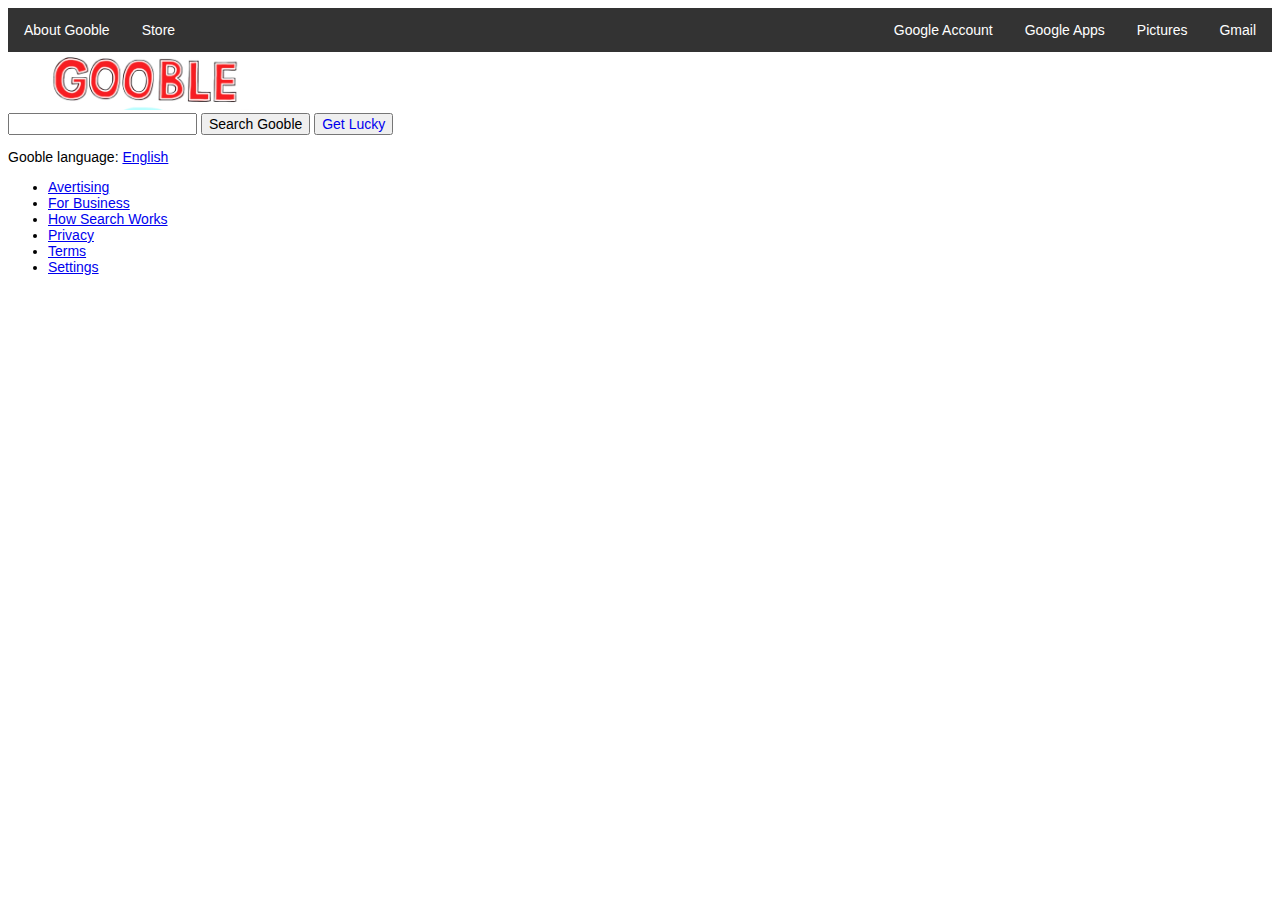
==== index.html @ f87664fa "added styles and modificated intro page" ====
<!DOCTYPE html>
<html lang="en">
<head>
    <meta charset="UTF-8">
    <meta name="viewport" content="width=device-width, initial-scale=1.0">
    <title>Gooble</title>
    <style>
        body, input, button {
            font-size: 14px;
            font-family: Arial,sans-serif;
            color: var(--COEmY);
        }
    </style>
    <link rel="stylesheet" href="/styles/stylesheets/footer.css">
    
</head>
<body>
    <nav>
        <ul>
            <li><a href="#">About Gooble</a></li>
            <li><a href="#">Store</a></li>
            <li class="rightli"><a href="#">Gmail</a></li>
            <li class="rightli"><a href="#">Pictures</a></li>
            <li class="rightli"><a href="#">Google Apps</a></li>
            <li class="rightli"><a href="#">Google Account</a></li>
        </ul>
    </nav>
    <div class="image-container">
        <a href="#"><img src="/styles/img/gooble_logo.png" alt="Gooble logo"></a> 
    </div>
    <div class="search-bar">
        <form action="#" method="post">
            <input type="text">
            <input type="submit" title="Search Gooble" value="Search Gooble">
            <a href="#"><input type="button" value="Get Lucky"></a>
        </form>
        <p>Gooble language: <a href="#">English</a></p>
    </div>
    <footer>
        <ul>
            <li><a href="#">Avertising</a></li>
            <li><a href="#">For Business</a></li>
            <li><a href="#">How Search Works</a></li>
            <li><a href="#">Privacy</a></li>
            <li><a href="#">Terms</a></li>
            <li><a href="#">Settings</a></li>
        </ul>
    </footer>
</body>
</html>
---- styles/stylesheets/footer.css ----
nav > ul {
    list-style-type: none;
    margin: 0;
    padding: 0;
    overflow: hidden;
    background-color: #333;
}

nav ul li {
    display: inline;
    float: left;
}

.rightli {
    float: right;
}

nav ul li a {
    color: white;
    display: block;
    padding: 8px;
    text-align: center;
    padding: 14px 16px;
    text-decoration: none;
}

nav ul li a:hover {
    background: #111;
}
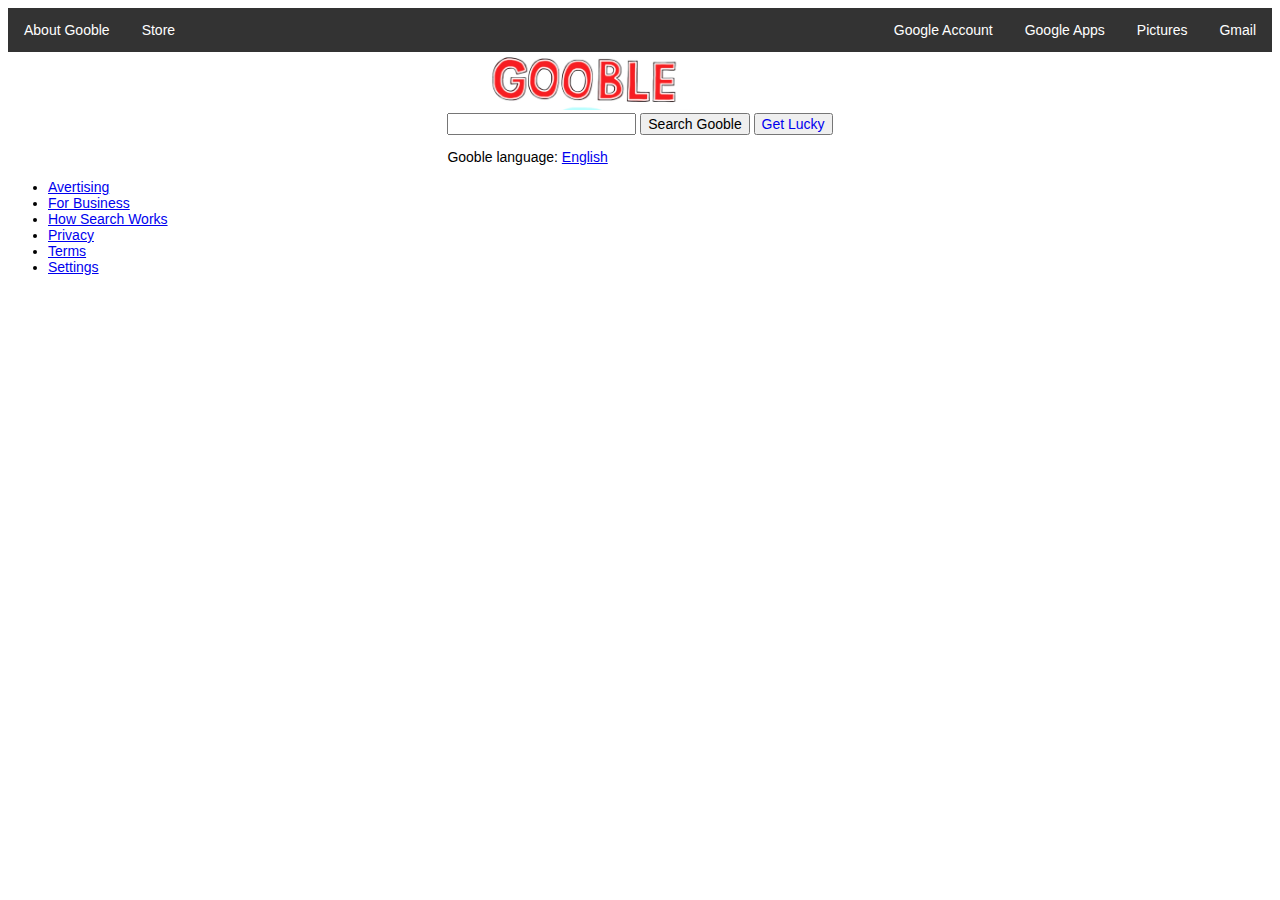
==== commit 5c51b201: "created styles for nav and footer" ====
--- a/index.html
+++ b/index.html
@@ -11,8 +11,9 @@
             color: var(--COEmY);
         }
     </style>
-    <link rel="stylesheet" href="/styles/stylesheets/footer.css">
-    
+    <link rel="stylesheet" href="styles/stylesheets/navigation.css">
+    <link rel="stylesheet" href="styles/stylesheets/searcharea.css">
+    <link rel="stylesheet" href="styles/stylesheets/footer.css">
 </head>
 <body>
     <nav>
@@ -25,16 +26,18 @@
             <li class="rightli"><a href="#">Google Account</a></li>
         </ul>
     </nav>
-    <div class="image-container">
-        <a href="#"><img src="/styles/img/gooble_logo.png" alt="Gooble logo"></a> 
-    </div>
-    <div class="search-bar">
-        <form action="#" method="post">
-            <input type="text">
-            <input type="submit" title="Search Gooble" value="Search Gooble">
-            <a href="#"><input type="button" value="Get Lucky"></a>
-        </form>
-        <p>Gooble language: <a href="#">English</a></p>
+    <div class="search-area">
+        <div class="image-container">
+            <a href="#"><img src="/styles/img/gooble_logo.png" alt="Gooble logo"></a> 
+        </div>
+        <div class="search-bar">
+            <form action="#" method="post">
+                <input type="text">
+                <input type="submit" title="Search Gooble" value="Search Gooble">
+                <a href="#"><input type="button" value="Get Lucky"></a>
+            </form>
+            <p>Gooble language: <a href="#">English</a></p>
+        </div>
     </div>
     <footer>
         <ul>
--- a/styles/stylesheets/navigation.css
+++ b/styles/stylesheets/navigation.css
@@ -0,0 +1,29 @@
+nav > ul {
+    list-style-type: none;
+    margin: 0;
+    padding: 0;
+    overflow: hidden;
+    background-color: #333;
+}
+
+nav ul li {
+    display: inline;
+    float: left;
+}
+
+.rightli {
+    float: right;
+}
+
+nav ul li a {
+    color: white;
+    display: block;
+    padding: 8px;
+    text-align: center;
+    padding: 14px 16px;
+    text-decoration: none;
+}
+
+nav ul li a:hover {
+    background: #111;
+}--- a/styles/stylesheets/searcharea.css
+++ b/styles/stylesheets/searcharea.css
@@ -0,0 +1,5 @@
+.search-area {
+    max-width: fit-content;
+    margin-left: auto;
+    margin-right: auto;
+}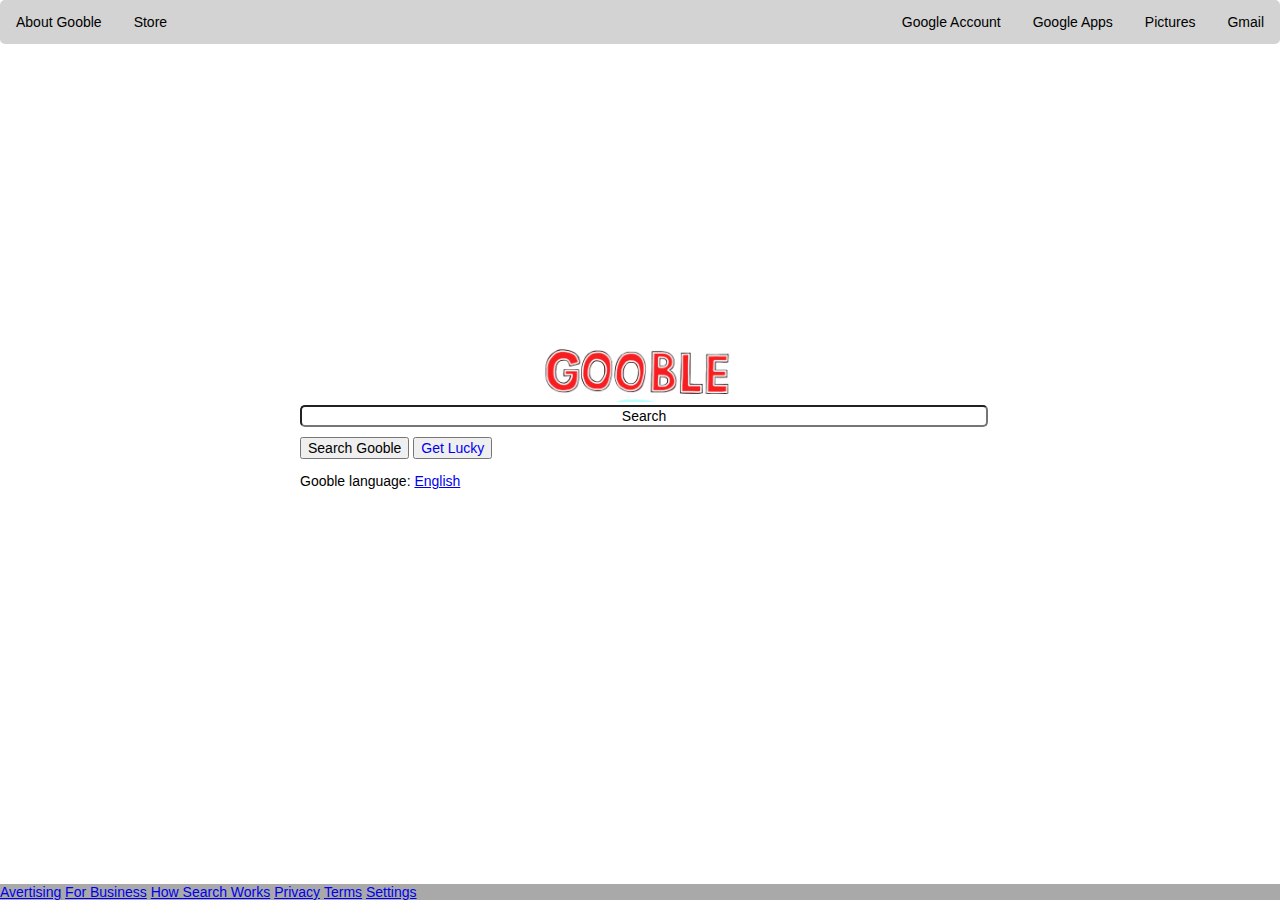
==== commit 3540a02c: "minor design changes" ====
--- a/index.html
+++ b/index.html
@@ -9,6 +9,7 @@
             font-size: 14px;
             font-family: Arial,sans-serif;
             color: var(--COEmY);
+            margin: 0;
         }
     </style>
     <link rel="stylesheet" href="styles/stylesheets/navigation.css">
@@ -32,9 +33,9 @@
         </div>
         <div class="search-bar">
             <form action="#" method="post">
-                <input type="text">
-                <input type="submit" title="Search Gooble" value="Search Gooble">
-                <a href="#"><input type="button" value="Get Lucky"></a>
+                <input class="search" type="text" placeholder="Search">
+                <input class="button" type="submit" title="Search Gooble" value="Search Gooble">
+                <a href="#"><input class="button" type="button" value="Get Lucky"></a>
             </form>
             <p>Gooble language: <a href="#">English</a></p>
         </div>
--- a/styles/stylesheets/navigation.css
+++ b/styles/stylesheets/navigation.css
@@ -1,9 +1,16 @@
-nav > ul {
+nav {
+    background-color: lightgray;
+    border-radius: 5px;
+    height: fit-content;
+    text-align: center;
+    overflow: hidden;
+}
+
+nav ul {
     list-style-type: none;
     margin: 0;
     padding: 0;
     overflow: hidden;
-    background-color: #333;
 }
 
 nav ul li {
@@ -16,14 +23,18 @@
 }
 
 nav ul li a {
-    color: white;
+    color: black;
     display: block;
-    padding: 8px;
     text-align: center;
     padding: 14px 16px;
     text-decoration: none;
 }
 
 nav ul li a:hover {
-    background: #111;
+    background: gray;
+    color: white;
+}
+
+@media screen and (max-width: 600px) {
+    nav a:not(:first-child) {display: none;}
 }--- a/styles/stylesheets/searcharea.css
+++ b/styles/stylesheets/searcharea.css
@@ -1,5 +1,46 @@
 .search-area {
-    max-width: fit-content;
+    display: block;
     margin-left: auto;
     margin-right: auto;
+    margin: 300px;
+}
+
+.image-container {
+    display: flex;
+    flex-direction: column;
+}
+
+.image-container a {
+    margin: auto;
+}
+
+.search {
+    width: 100%;
+    border-radius: 5px;
+    text-align: center;
+    min-width: 280px;
+    margin-bottom: 10px;
+}
+
+.search::placeholder {
+    color: black;
+}
+
+.search::placeholder:hover {
+    display: none;
+}
+
+.search:hover {
+    border-color: lightgray;
+    background-color: lightgray;
+}
+
+.search-bar {
+    display: block;
+    margin: auto;
+}
+
+.button {
+    margin-right: auto;
+    margin-left: auto;
 }--- a/styles/stylesheets/footer.css
+++ b/styles/stylesheets/footer.css
@@ -0,0 +1,20 @@
+footer {
+    position: fixed;
+    bottom: 0;
+    left: 0;
+    background-color: darkgray;
+    width: 100%;
+    
+}
+
+footer ul {
+    list-style-type: none;
+    margin: 0;
+    padding: 0;
+    overflow: hidden;
+}
+
+footer ul li {
+    display: inline;
+    float: none;
+}